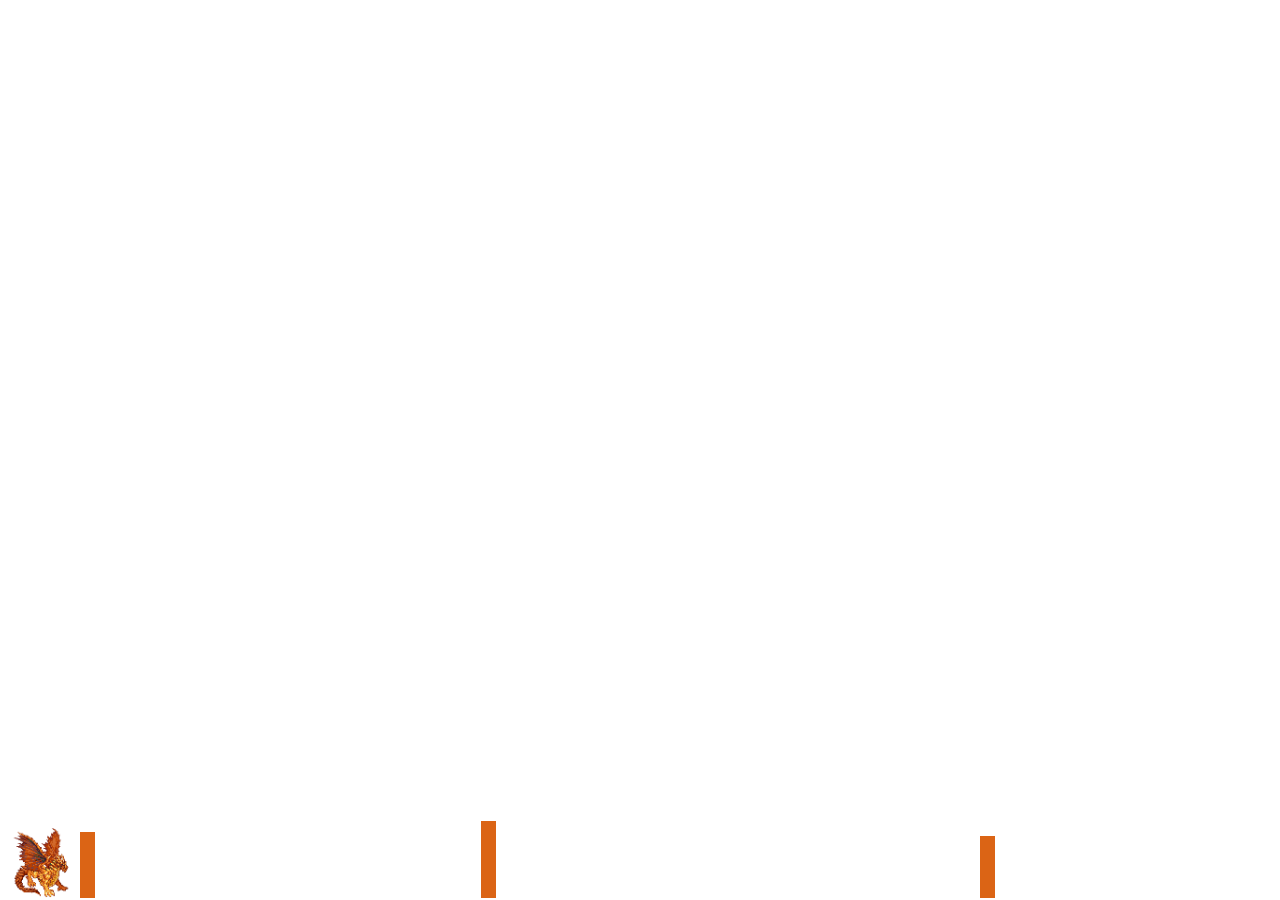
==== game.html @ b4617dd7 "initial commit" ====
<!DOCTYPE html>
<html>
  <head>
    <title>Page Title</title>
    <script>
      let margin = 0;
      const rotate = function() {
        setInterval(function() {
          for (let i = 1; i <= 3; i++) {
            margin =
              +document.getElementById(i).style.marginLeft.replace("px", "") -
              1;
            if (margin <= 0) {
              document.getElementById(i).style.height =
                Math.random() * (100 - 50) + 50 + "px";
              margin = 1400;
            }
            document.getElementById(i).style.marginLeft = margin + "px";
          }
        }, 0.5);
      };
      const jump = function() {
        setTimeout(() => {
          document.getElementById("dragon").style.bottom =
            +document.getElementById("dragon").style.bottom + 2 + "px";
        }, 1000);
        setTimeout(() => {
          document.getElementById("dragon").style.bottom =
            +document.getElementById("dragon").style.bottom - 2 + "px";
        }, 1000);
      };
    </script>
  </head>
  <body onkeypress="rotate()" onclick="jump()">
    <img
      src="./dragonSprite.png"
      style="margin-left:0px;position:absolute;height:70px;width:70px;bottom:2px;"
    />
    <div
      id="1"
      style="margin-left: 473px; position: absolute; height: 76.6343px; width: 15px; bottom: 2px; background-color: rgb(219, 100, 21);"
    ></div>
    <div
      id="2"
      style="margin-left: 972px; position: absolute; height: 62.3342px; width: 15px; bottom: 2px; background-color: rgb(219, 100, 21);"
    ></div>
    <div
      id="3"
      style="margin-left: 72px; position: absolute; height: 65.8797px; width: 15px; bottom: 2px; background-color: rgb(219, 100, 21);"
    ></div>
  </body>
</html>
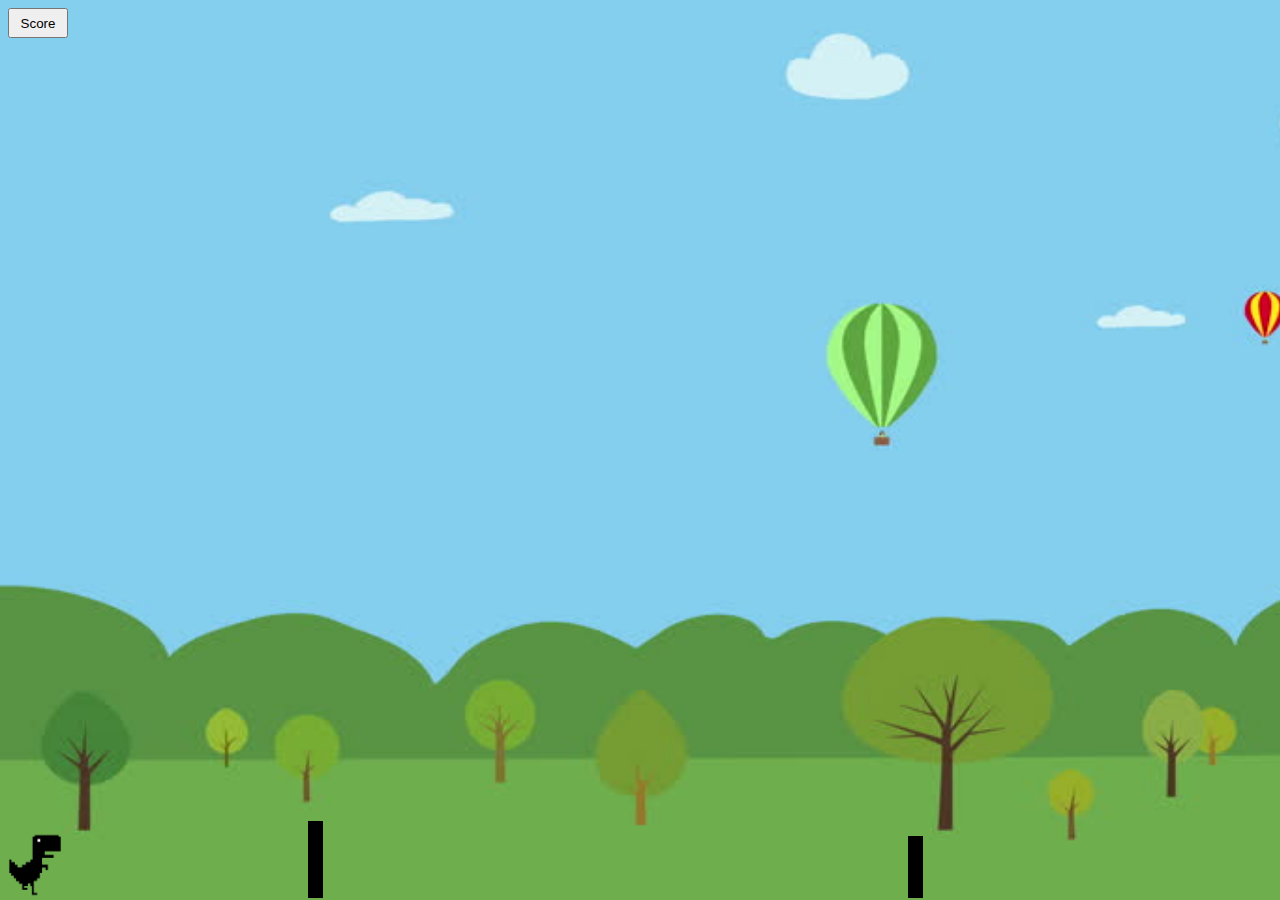
==== commit e205aaea: "Added winning conditions" ====
--- a/game.html
+++ b/game.html
@@ -1,52 +1,43 @@
 <!DOCTYPE html>
 <html>
   <head>
+    <style>
+      body {
+        background-image: url("./back.jpg");
+        background-attachment: fixed;
+        background-size: cover;
+      }
+    </style>
     <title>Page Title</title>
-    <script>
-      let margin = 0;
-      const rotate = function() {
-        setInterval(function() {
-          for (let i = 1; i <= 3; i++) {
-            margin =
-              +document.getElementById(i).style.marginLeft.replace("px", "") -
-              1;
-            if (margin <= 0) {
-              document.getElementById(i).style.height =
-                Math.random() * (100 - 50) + 50 + "px";
-              margin = 1400;
-            }
-            document.getElementById(i).style.marginLeft = margin + "px";
-          }
-        }, 0.5);
-      };
-      const jump = function() {
-        setTimeout(() => {
-          document.getElementById("dragon").style.bottom =
-            +document.getElementById("dragon").style.bottom + 2 + "px";
-        }, 1000);
-        setTimeout(() => {
-          document.getElementById("dragon").style.bottom =
-            +document.getElementById("dragon").style.bottom - 2 + "px";
-        }, 1000);
-      };
-    </script>
+    <script src="main.js"></script>
   </head>
-  <body onkeypress="rotate()" onclick="jump()">
+  <body
+    onkeypress="
+  if(event.key=='j') {
+    jump();
+  }
+  if(event.key==' ') {
+    rotate();
+  }
+  "
+  >
+    <button id="score" style="height:30px;width:60px">Score</button>
     <img
-      src="./dragonSprite.png"
-      style="margin-left:0px;position:absolute;height:70px;width:70px;bottom:2px;"
+      id="dragon"
+      src="./dinosour2.png"
+      style="margin-left:0px;position:absolute;height:70px;width:70px;bottom:0px;left: 0px"
     />
     <div
       id="1"
-      style="margin-left: 473px; position: absolute; height: 76.6343px; width: 15px; bottom: 2px; background-color: rgb(219, 100, 21);"
+      style="margin-left: 300px; position: absolute; height: 76.6343px; width: 15px; bottom: 2px; background-color:black"
     ></div>
     <div
       id="2"
-      style="margin-left: 972px; position: absolute; height: 62.3342px; width: 15px; bottom: 2px; background-color: rgb(219, 100, 21);"
+      style="margin-left: 900px; position: absolute; height: 62.3342px; width: 15px; bottom: 2px; background-color:black"
     ></div>
     <div
       id="3"
-      style="margin-left: 72px; position: absolute; height: 65.8797px; width: 15px; bottom: 2px; background-color: rgb(219, 100, 21);"
+      style="margin-left: 1300px; position: absolute; height: 65.8797px; width: 15px; bottom: 2px; background-color:black"
     ></div>
   </body>
 </html>
